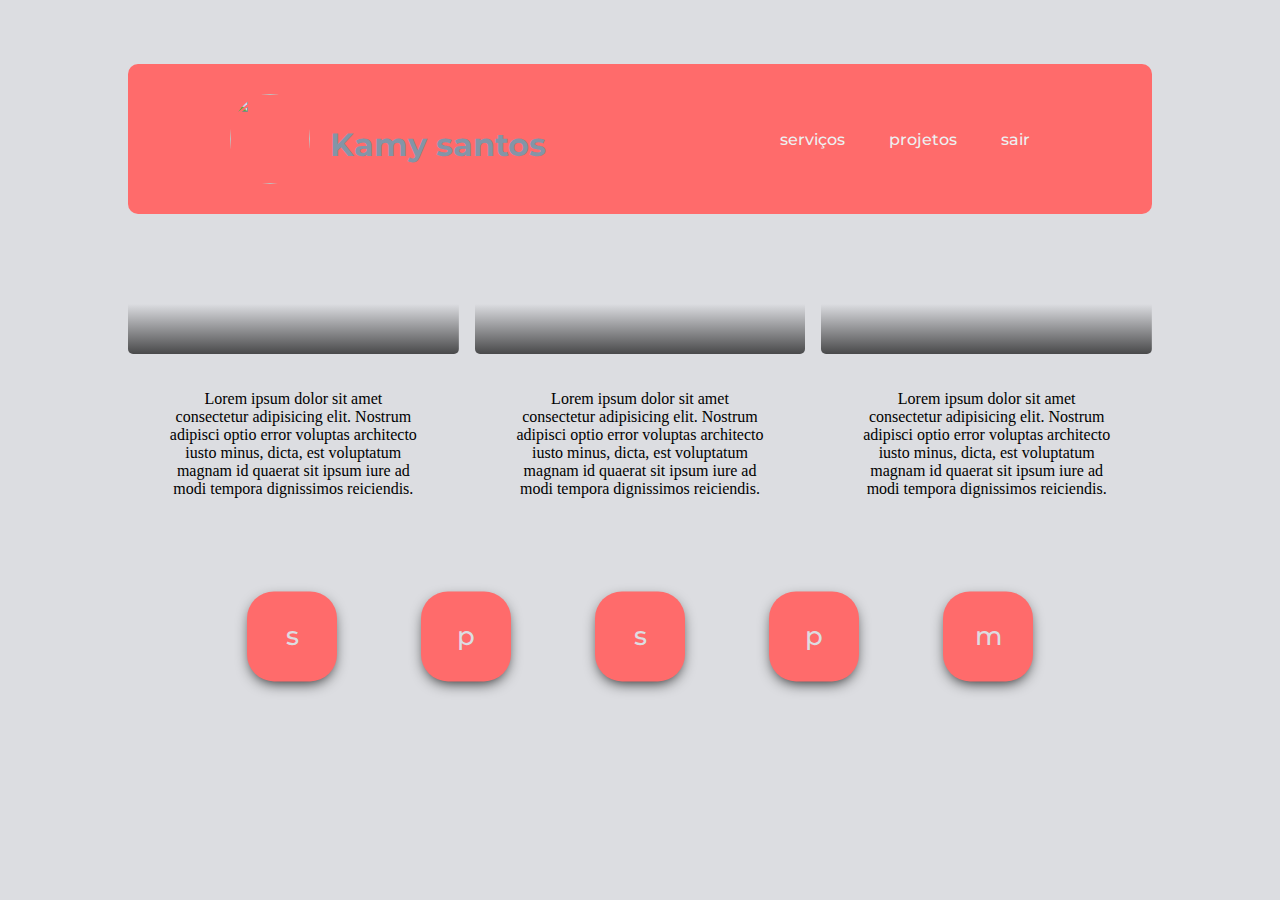
==== dash_aluno.html @ 68ee24ac "arrumando as pastas" ====
<!DOCTYPE html>
<html lang="en">

<head>
    <meta charset="UTF-8">
    <meta name="viewport" content="width=device-width, initial-scale=1.0">
    <meta http-equiv="X-UA-Compatible" content="ie=edge">
    <link rel="stylesheet" href="/css/dash_aluno.css">
    <title>Dash aluno</title>
</head>

<body>
    <header class="topo">
        <img class="foto" src="img/aluna.jpg">
        <h1 class="titulo">Kamy santos</h1>
        <nav>
            <ul class="nav_links">
                <li><a href="#">serviços</a></li>
                <li><a href="#">projetos</a></li>
                <li><a href="#">sair</a></li>
            </ul>
        </nav>
    </header>
    <main class="feed">
        <div class="card">
        </div>
        <div class="card">
        </div>
        <div class="card">
        </div>
    </main>
    <aside class="descricao">
        <div class="texto">
            <p>Lorem ipsum dolor sit amet consectetur adipisicing elit. Nostrum adipisci optio error
                voluptas architecto iusto minus, dicta, est voluptatum magnam id quaerat sit ipsum iure ad modi tempora
                dignissimos reiciendis.</p>
        </div>
        <div class="texto">
            <p>Lorem ipsum dolor sit amet consectetur adipisicing elit. Nostrum adipisci optio error
                voluptas architecto iusto minus, dicta, est voluptatum magnam id quaerat sit ipsum iure ad modi tempora
                dignissimos reiciendis.</p>
        </div>
        <div class="texto">
            <p>Lorem ipsum dolor sit amet consectetur adipisicing elit. Nostrum adipisci optio error
                voluptas architecto iusto minus, dicta, est voluptatum magnam id quaerat sit ipsum iure ad modi tempora
                dignissimos reiciendis.</p>
        </div>
    </aside>
    <footer>
        <div class="materias">
            <a class="bola" href="#">
                <p>s</p>
            </a>
            <a class="bola" href="#">
                <p>p</p>
            </a>
            <a class="bola" href="#">
                <p>s</p>
            </a>
            <a class="bola" href="#">
                <p>p</p>
            </a>
            <a class="bola" href="#">
                <p>m</p>
            </a>
        </div>
    </footer>
</body>

</html>
---- css/dash_aluno.css ----
@import url('https://fonts.googleapis.com/css?family=Montserrat:500');

* {
    box-sizing: border-box;
    margin: 0;
    padding: 0;
}

body {
    padding-right: 0px;
    padding-left: 0px;
    background-color: #dcdde1;
}

header {
    display: flex;
    justify-content: space-between;
    align-items: center;
    padding: 30px 10%;

}

.topo {
    background-color: #ff6b6b;
    display: flex;
    justify-content: space-between;
    align-items: center;
    padding: 30px 10%;
    border-radius: 10px;
}

.foto {
    border-radius: 50%;
    cursor: pointer;
    margin-right: auto;
    width: 80px;
    height: 90px;

}

.titulo {
    display: inline-block;
    padding: 0px 0px;
    margin-right: auto;
    position: absolute;
    left: 330px;
    top: 125px;
    color: #8395a7;
    font-family: "Montserrat", sans-serif;

}

li,
a,
button {
    font-family: "Montserrat", sans-serif;
    font-weight: 500;
    font-size: 16px;
    color: #edf0f1;
    text-decoration: none;
}

.nav_links li {
    display: inline-block;
    padding: 0px 20px;
}

.nav_links li a {
    transition: all 0.3s ease 0s;
}

.nav_links li a:hover {
    color: #8395a7;
}

body {
    padding: 5% 10%;
    background-color: #dcdde1;
}
.feed {
    display: grid;
    grid-template-columns: repeat(12, 1Fr);
    grid-auto-rows: 100px;
    grid-gap: 16px;
    margin: 40px 0 40px 0;

}
.card {
    background-size: cover;
    background-repeat: no-repeat;
    background-position: center;
    border-radius: 5px;
    display: flex;
    flex-direction: column;
    justify-content: flex-start;
    padding: 20px;
    transition: all .3s ease;
}

.card:hover {
    cursor: pointer;
    box-shadow: 10px 30px 18px -8px #ff6b6b;
    transform: scale(1.02);
}

.card:nth-child(1) {
    background-image: linear-gradient(to bottom,
            rgba(10, 10, 10, 0) 0%,
            rgba(10, 10, 10, 0) 50%,
            rgba(10, 10, 10, 0.7) 100%), url('/img/matematica.jpg');
}

.card:nth-child(2) {
    background-image: linear-gradient(to bottom,
    rgba(10, 10, 10, 0) 0%,
    rgba(10, 10, 10, 0) 50%,
    rgba(10, 10, 10, 0.7) 100%), url('/img/portugues.jpeg');
}

.card:nth-child(3) {
    background-image: linear-gradient(to bottom,
    rgba(10, 10, 10, 0) 0%,
    rgba(10, 10, 10, 0) 50%,
    rgba(10, 10, 10, 0.7) 100%), url('/img/fisica.jpeg');
}
.card:nth-child(1),
:nth-child(2),
:nth-child(3){
    grid-column-start: span 4;
}
.descricao{
    display: grid;
    grid-template-columns: repeat(12, 1Fr);
    grid-auto-rows: 100px;
    grid-gap: 16px;
    margin: 40px 0 40px 0;
    align-items: center;
}

.texto{
    text-align: center;
    background-size: cover;
    background-repeat: no-repeat;
    background-position: center;
    border-radius: 5px;
    display: flex;
    flex-direction: column;
    justify-content: flex-start;
    padding: 40px;
    transition: all .3s ease;
    grid-column-start: span 4;
}


.materias {
    text-align: center;
    width: 100%;
    transform: translateY(10%);
}

.bola {
    align-items: center;
    justify-content: space-between;
    background-color: #ff6b6b;
    border-radius: 30%;
    box-shadow: 0 5px 15px -5px black;
    width: 90px;
    height: 90px;
    margin: 10px;
    margin: 40px;
    display: inline-block;
    color:#dcdde1;
    overflow: hidden;
    position: relative;
}

.bola p {
    line-height: 90px;
    font-size: 26px;
    transition: 0.2s linear;
}

.bola:hover p {
    transform: scale(1.3);
    color: #dcdde1;
}

.bola::before {
    content: "";
    position: absolute;
    width: 120%;
    height: 120%;
    background: #8395a7;
    transform: rotate(45deg);
    left: -110%;
    top: 90%;
    text-outline: 90%;
}

.bola:hover::before {
    animation: aaa 0.7s 1;
    top: -10%;
    left: -10%;
}

@keyframes aaa {
    0% {
        left: -110%;
        top: 90%;
    }

    50% {
        left: 10%;
        top: -30%;
    }

    100% {
        top: -10%;
        left: -10%;
    }
}

@media screen and (max-width:1200px) {
    .card:nth-child(n) {
        -ms-grid-column: span 6;
        grid-column-start: span 6;

    }
}

@media screen and (max-width:800px) {
    .card:nth-child(n) {
        -ms-grid-column: span 12;
        grid-column-start: span 12;

    }
}
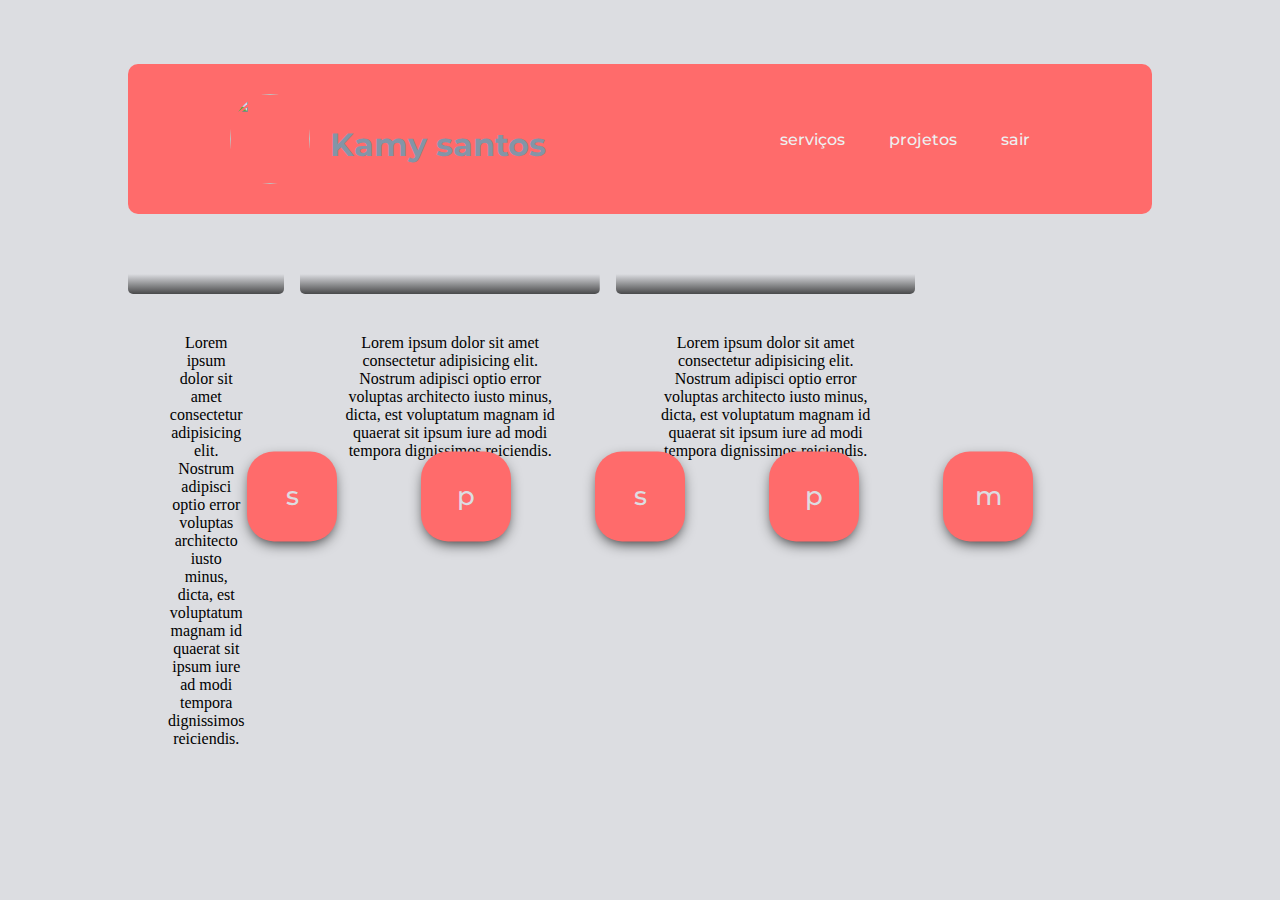
==== commit 457f452c: "Resolvendo questão da foto com descrição, foi criada uma nova div que engloba os dois!" ====
--- a/dash_aluno.html
+++ b/dash_aluno.html
@@ -5,15 +5,15 @@
     <meta charset="UTF-8">
     <meta name="viewport" content="width=device-width, initial-scale=1.0">
     <meta http-equiv="X-UA-Compatible" content="ie=edge">
-    <link rel="stylesheet" href="/css/dash_aluno.css">
+    <link rel="stylesheet" href="./css/dash_aluno.css">
     <title>Dash aluno</title>
 </head>
 
 <body>
     <header class="topo">
         <img class="foto" src="img/aluna.jpg">
-        <h1 class="titulo">Kamy santos</h1>
         <nav>
+            <h1 class="titulo">Kamy santos</h1>
             <ul class="nav_links">
                 <li><a href="#">serviços</a></li>
                 <li><a href="#">projetos</a></li>
@@ -22,14 +22,38 @@
         </nav>
     </header>
     <main class="feed">
-        <div class="card">
+        <div class="feed--card--container">
+            <div class="card">
+            </div>
+            <div class="texto">
+                <p>Lorem ipsum dolor sit amet consectetur adipisicing elit. Nostrum adipisci optio error
+                    voluptas architecto iusto minus, dicta, est voluptatum magnam id quaerat sit ipsum iure ad modi
+                    tempora
+                    dignissimos reiciendis.</p>
+            </div>
         </div>
-        <div class="card">
-        </div>
-        <div class="card">
-        </div>
+         <div class="feed--card--container">
+             <div class="card">
+             </div>
+             <div class="texto">
+                 <p>Lorem ipsum dolor sit amet consectetur adipisicing elit. Nostrum adipisci optio error
+                     voluptas architecto iusto minus, dicta, est voluptatum magnam id quaerat sit ipsum iure ad modi
+                     tempora
+                     dignissimos reiciendis.</p>
+             </div>
+         </div>
+          <div class="feed--card--container">
+              <div class="card">
+              </div>
+              <div class="texto">
+                  <p>Lorem ipsum dolor sit amet consectetur adipisicing elit. Nostrum adipisci optio error
+                      voluptas architecto iusto minus, dicta, est voluptatum magnam id quaerat sit ipsum iure ad modi
+                      tempora
+                      dignissimos reiciendis.</p>
+              </div>
+          </div>
     </main>
-    <aside class="descricao">
+    <!-- <aside class="descricao">
         <div class="texto">
             <p>Lorem ipsum dolor sit amet consectetur adipisicing elit. Nostrum adipisci optio error
                 voluptas architecto iusto minus, dicta, est voluptatum magnam id quaerat sit ipsum iure ad modi tempora
@@ -45,7 +69,7 @@
                 voluptas architecto iusto minus, dicta, est voluptatum magnam id quaerat sit ipsum iure ad modi tempora
                 dignissimos reiciendis.</p>
         </div>
-    </aside>
+    </aside> -->
     <footer>
         <div class="materias">
             <a class="bola" href="#">
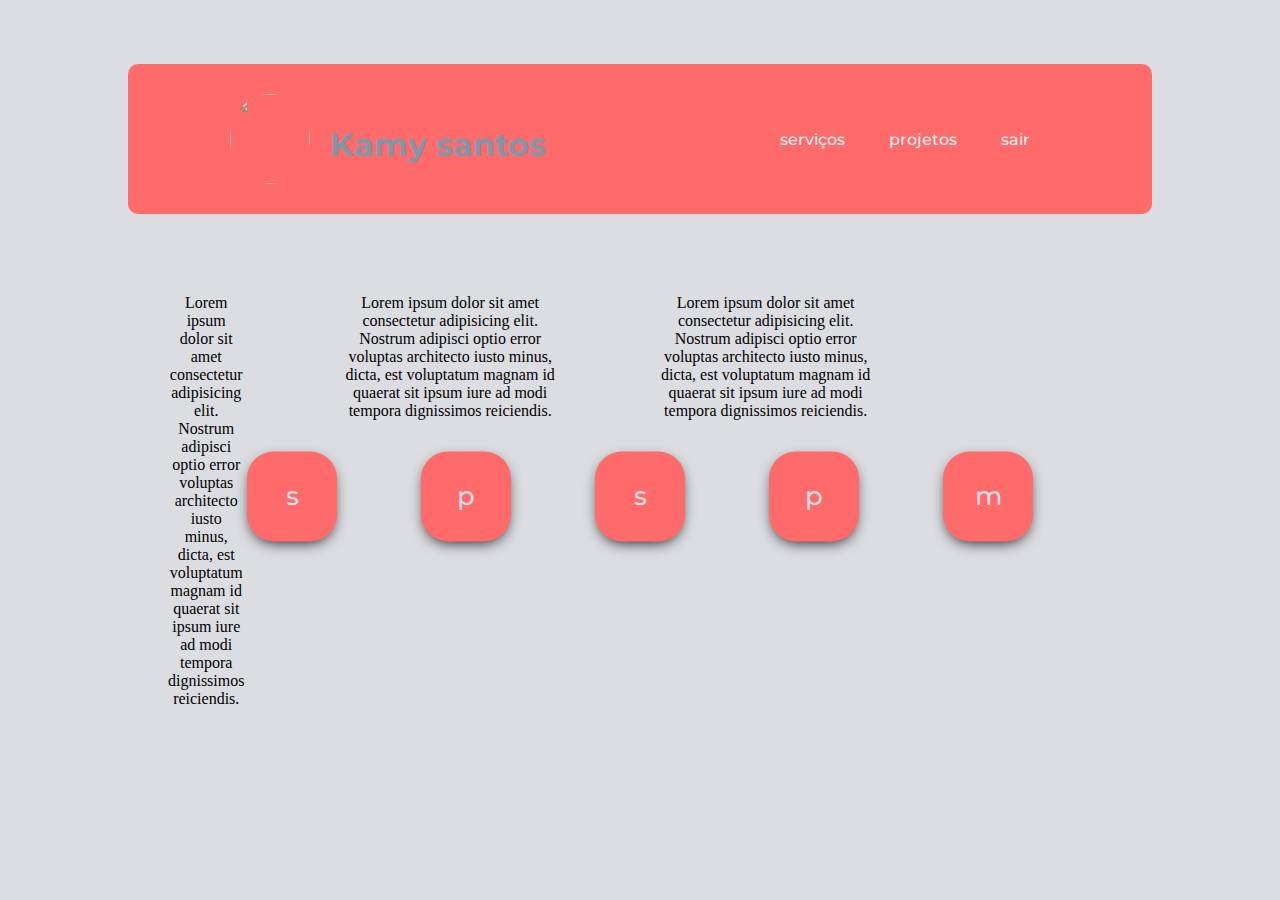
==== commit 1f0d7b3c: "Reorganização da class card" ====
--- a/dash_aluno.html
+++ b/dash_aluno.html
@@ -23,7 +23,7 @@
     </header>
     <main class="feed">
         <div class="feed--card--container">
-            <div class="card">
+            <div class="card-1">
             </div>
             <div class="texto">
                 <p>Lorem ipsum dolor sit amet consectetur adipisicing elit. Nostrum adipisci optio error
@@ -33,7 +33,7 @@
             </div>
         </div>
          <div class="feed--card--container">
-             <div class="card">
+             <div class="card-2">
              </div>
              <div class="texto">
                  <p>Lorem ipsum dolor sit amet consectetur adipisicing elit. Nostrum adipisci optio error
@@ -43,7 +43,7 @@
              </div>
          </div>
           <div class="feed--card--container">
-              <div class="card">
+              <div class="card-3">
               </div>
               <div class="texto">
                   <p>Lorem ipsum dolor sit amet consectetur adipisicing elit. Nostrum adipisci optio error
